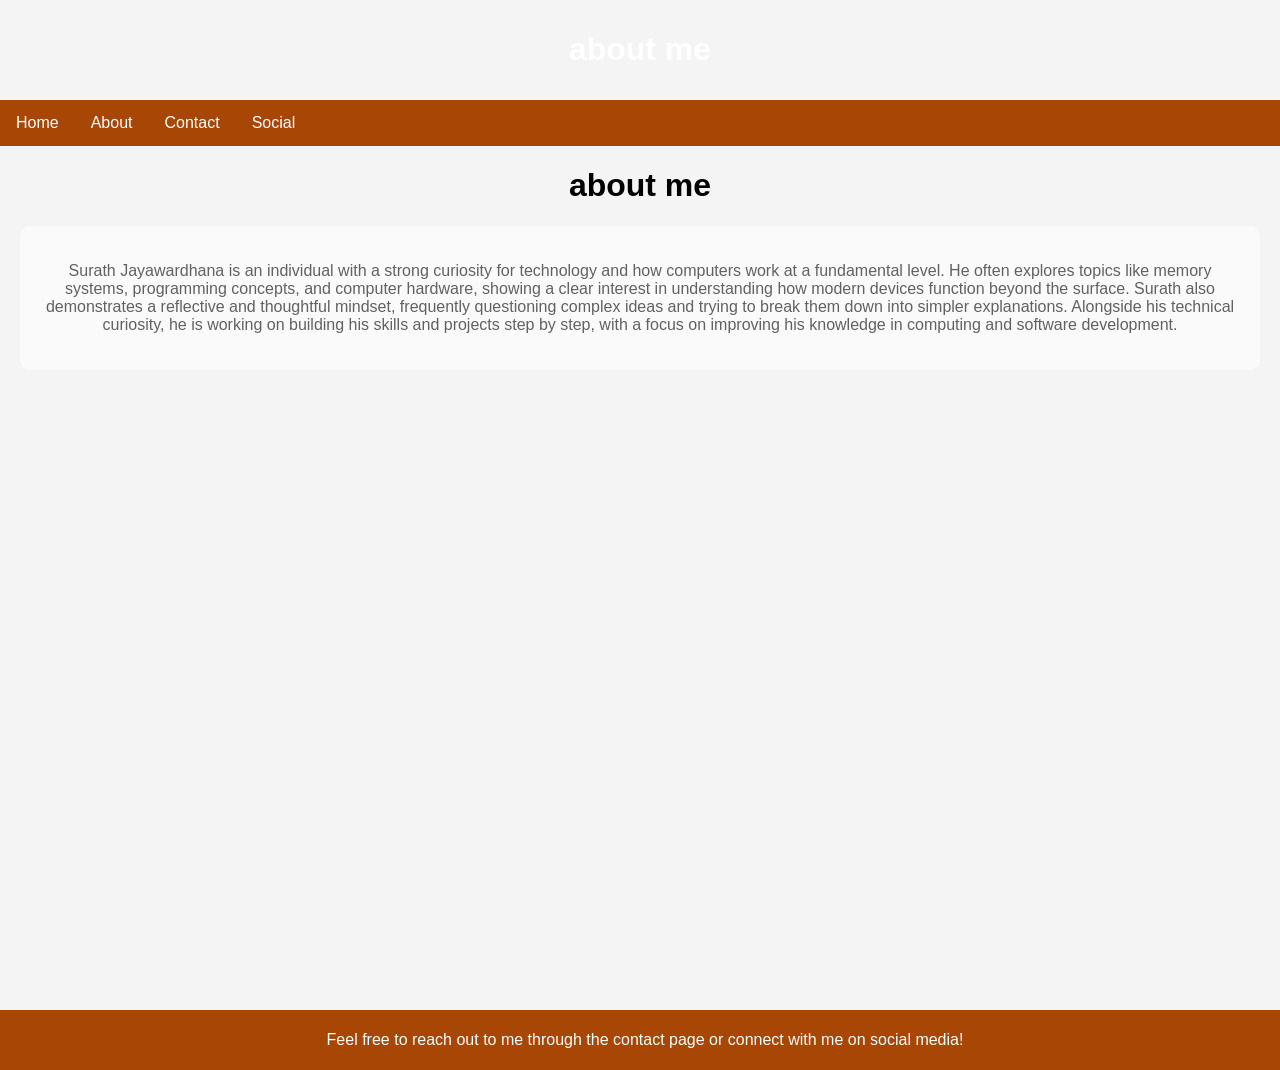
==== about.html @ a967920f "first commit" ====
<!DOCTYPE html>
<html>
<head>  
    <title>about me</title>
    <link rel="stylesheet" href="style.css">   
    <meta name="viewport" content="width=device-width, initial-scale=1.0">
</head>
<body>
    <header class="header">
        <h1>about me</h1>
    </header>

    <ul class="x">
        <li><a href="index.html">Home</a></li>
        <li><a href="about.html">About</a></li>
        <li><a href="Links.html">Contact</a></li>
        <li><a href="Social.html">Social</a></li>
    </ul>
    <h1>about me</h1>
    <div class="r"><p>Surath Jayawardhana is an individual with a strong curiosity for technology and how computers work at a fundamental level. He often explores topics like memory systems, programming concepts, and computer hardware, showing a clear interest in understanding how modern devices function beyond the surface. Surath also demonstrates a reflective and thoughtful mindset, frequently questioning complex ideas and trying to break them down into simpler explanations. Alongside his technical curiosity, he is working on building his skills and projects step by step, with a focus on improving his knowledge in computing and software development.</p></div>
<footer>
    <div class="my">
        <p>Feel free to reach out to me through the contact page or connect with me on social media!</p>
    </div>
    </footer>
</body>
</html>
---- style.css ----
body {
    font-family: Arial;
    text-align: center;
    background-color: #f4f4f4;
    background-image: url("https://wallpapercave.com/wp/wp9618689.jpg");
    background-size: cover;
    background-position: center;
    background-repeat: no-repeat;
    background-attachment: fixed;
    box-sizing: border-box;
    height: auto;
    min-height: 100%;
    overflow-y: auto;
    margin: 0%;

}

.header {
    background-image: url("https://wallpapercave.com/wp/wp2003011.jpg");
    color: white;
    padding: 10px;
    background-position: center;
    background-size: cover;    
}

ul {
    list-style-type: none;
    margin: 0;
    padding: 0;
    overflow: hidden;
}

.x {
    list-style-type: none;
    margin: 0;
    padding: 0;
    overflow: hidden;
    background-color: #a84605;
}

.x li {
    float: left;
}
.x li a {
    display: block;
    color: white;
    text-align: center;
    padding: 14px 16px;
    text-decoration: none;
    margin: 0;
}

.x li a:hover {
    background-color: #111;
}

.z {
    text-align: left;
    list-style-type: none;
}

.z li {
    margin: 10px;
    margin-left: 0%;
    margin-right: 25%;
    padding: 10px;
    background-color: white;
    border-radius: 10px;
    opacity: 0.6;
}
.z li:hover {
    opacity: 1.0;
}

.r {
    background-color: white;
    margin: 20px;
    padding: 20px;
    border-radius: 10px;
    opacity: 0.6;
}

.r:hover {
    opacity: 1.0;
}

.y {
    background-color: white;
    margin: 20px;
    margin-left: 20%;
    margin-right: 20%;
    padding: 2px;
    border-radius: 10px;
    opacity: 0.6;
}

.y:hover {
    opacity: 1.0;
}

footer {
    background-color: #a84605;
    color: white;
    padding: 5px;
    width: 100%;
    margin-top: 50%;
    margin-bottom: 0%;
    text-align: center;
}

.container {
    width: 100%;
    max-width: 1200px;
    margin: auto;
}
img {
    max-width: 100%;
    height: auto;
}
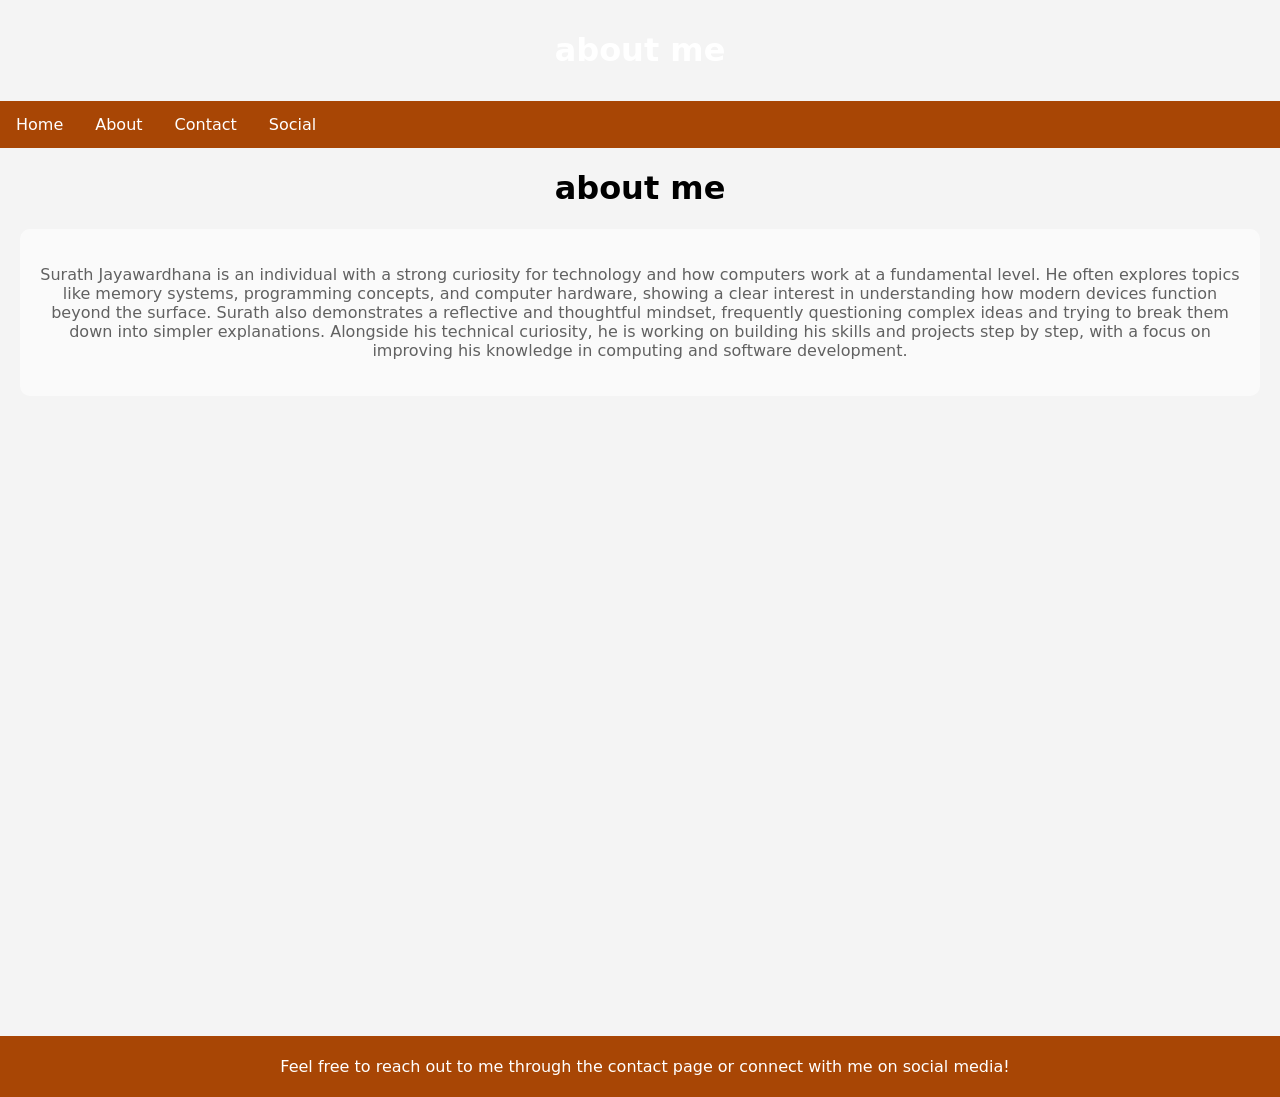
==== commit 930773f2: "Add favicon link to about.html Add a favicon link to the about page" ====
--- a/about.html
+++ b/about.html
@@ -4,6 +4,7 @@
     <title>about me</title>
     <link rel="stylesheet" href="style.css">   
     <meta name="viewport" content="width=device-width, initial-scale=1.0">
+    <link rel ="icon" type = "image/jpg" href = "https://avatars.githubusercontent.com/u/230410930?v=4">
 </head>
 <body>
     <header class="header">
@@ -24,4 +25,4 @@
     </div>
     </footer>
 </body>
-</html>+</html>
--- a/style.css
+++ b/style.css
@@ -1,5 +1,5 @@
 body {
-    font-family: Arial;
+    font-family: system-ui, -apple-system, BlinkMacSystemFont, 'Segoe UI', Roboto, Oxygen, Ubuntu, Cantarell, 'Open Sans', 'Helvetica Neue', sans-serif, sans-serif;
     text-align: center;
     background-color: #f4f4f4;
     background-image: url("https://wallpapercave.com/wp/wp9618689.jpg");
